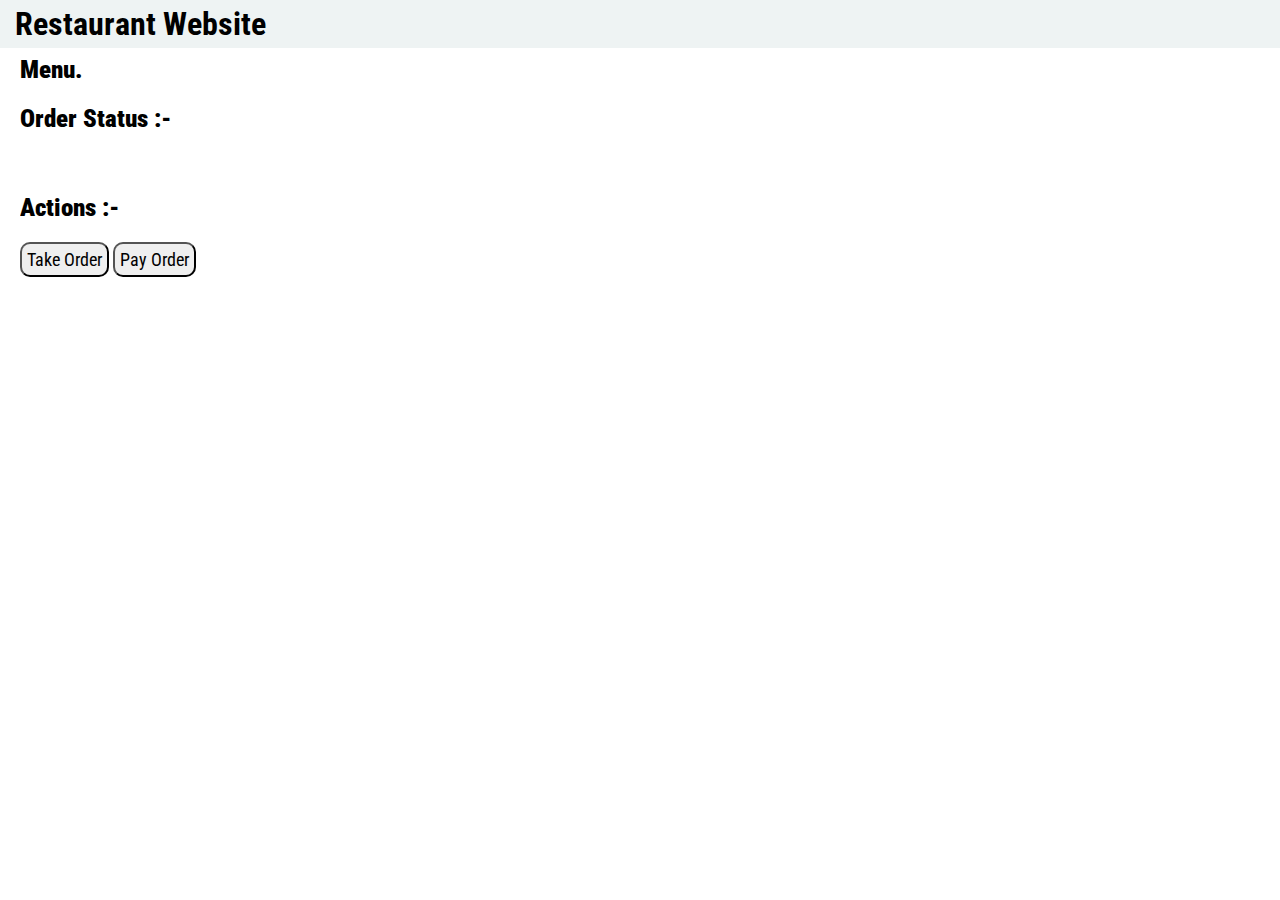
==== index.html @ ed2d0401 "solved project" ====
<!DOCTYPE html>
<html lang="en">
<head>
    <meta charset="UTF-8">
    <meta http-equiv="X-UA-Compatible" content="IE=edge">
    <meta name="viewport" content="width=device-width, initial-scale=1.0">
    <title>Restaurant Webdesign.</title>
    <link rel="stylesheet" href="style.css">
    <link rel="shortcut icon" href="https://encrypted-tbn0.gstatic.com/images?q=tbn:ANd9GcQBe-bCtI_SWMNZsy8lW-mcQU7dj-TIehmt3g&usqp=CAU" type="image/x-icon">
    <link rel="preconnect" href="https://fonts.googleapis.com">
<link rel="preconnect" href="https://fonts.gstatic.com" crossorigin>
<link href="https://fonts.googleapis.com/css2?family=Mulish:ital,wght@0,300;0,400;0,500;0,800;0,900;1,600&family=Roboto+Condensed:wght@300;400&display=swap" rel="stylesheet">
<style>
    *{
        margin: 0px;
        font-family: 'Mulish', sans-serif;
        font-family: 'Roboto Condensed', sans-serif;
    }
</style>
</head>
<body> 
    <header>
        <h1 class="Restaurant">Restaurant Website</h1>
    </header>
    <main>
        <section class="section-1">
        <div class="container">
            <h2 class="Menu-text">Menu.</h2>
           <div id="menu-item">
             <!-- <ol id="menu-list">
                 <li class="list-item">
                     <img src="[data-uri]" alt="">
                     <p class="item-name">cheeseburger</p>
                     <b class="item-price">Price : $ 5.99</b>
                 </li> 
        </ol>-->
           </div>
       </div>
      </section>
      <section class="section-2">
            <h2 class="Order-Status">Order Status :-</h2>
            <p id="order-status">
                <!-- hello -->
            </p>
            <p id="payment-status">
                <!-- pending -->
            </p>
      </section>
      <section class="section-3">
        <h2>Actions :-</h2>
        <button id="order-btn">Take Order</button>
        <button id="pay-btn">Pay Order</button>
      </section>
    </main>
    <script src="script.js"></script>
</body>
</html>
---- style.css ----
header{
    background-color: rgb(238, 243, 243);
    /* position: fixed; */
    position: fixed;
    width: 100%;
    top: 0px;
    z-index: 1;
}
.Restaurant{
    /* border: 1px solid black; */
    padding: 5px;
    /* position: fixed; */
    margin-left: 10px;
}
main{
    margin-top: 55px;
}
h2{
    font-weight: 900;
    font-size: 25px;
    /* margin: 5px; */
}
.menu-list{
    display: grid;
    grid-template-columns: repeat(4 , 1fr);
    gap: 10px;
    list-style-type: none;
    
}
.list-item{
    display: flex;
    flex-direction: column;
    padding: 10px;
    position: relative;
    left: -50px;
    box-shadow: rgba(0, 0, 0, 0.19) 0px 10px 20px, rgba(0, 0, 0, 0.23) 0px 6px 6px;
    /* border: 2px solid black; */
    /* box-shadow: rgba(50, 50, 93, 0.25) 0px 13px 27px -5px, rgba(0, 0, 0, 0.3) 0px 8px 16px -8px; */
}

li > img{
    width: 300px;
    height: 200px;
    border-radius: 10px;
    padding: 5px;
}
li > img:hover{
    transform: scale(1.1);
    cursor: pointer;
}
.item-name{
    font-weight: 800;
    font-size: 18px;
    padding: 5px;
}
.item-price{
    font-weight: 900;
    background-color: rgb(131, 131, 154);
    width: 70px;
    cursor: pointer;
    border-radius: 10px;
    text-align: center;
    padding: 5px;
    color: white;
    margin-left: 5px;
}
.section-1, .section-2, .section-3{
    /* margin-left: 10px; */
    margin: 20px;
}
.section-2 > p{
   padding: 10px;
   font-size: 22px;
   font-weight: 800;
   color: green;
}

.section-3 > button{
    padding: 5px;
    font-size: 18px;
    margin-top: 20px;
    border-radius: 10px;
    cursor: pointer;
}
.section-3 > button:hover{
    transform: scale(1.1);
}
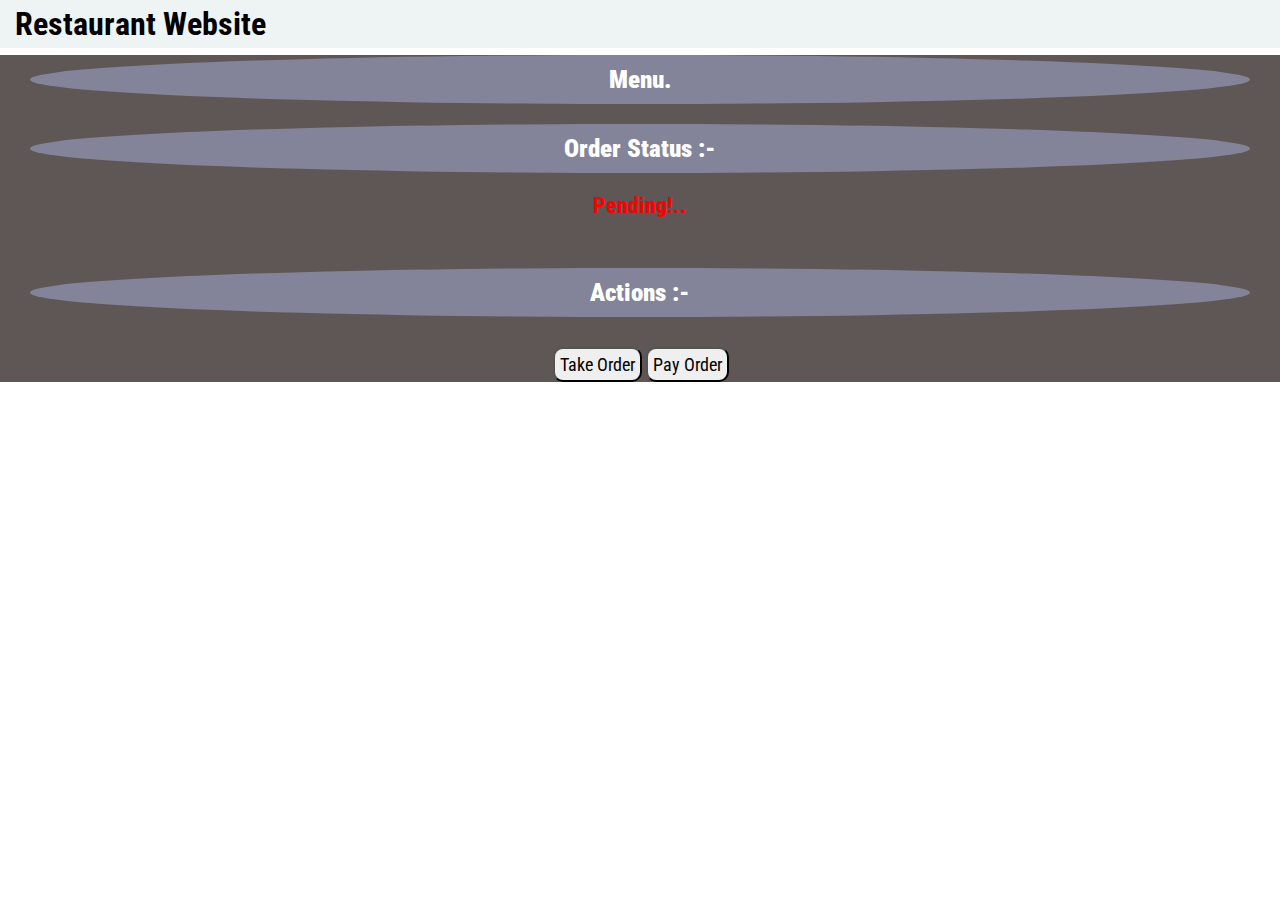
==== commit 0efcba25: "some style" ====
--- a/index.html
+++ b/index.html
@@ -41,6 +41,7 @@
             <h2 class="Order-Status">Order Status :-</h2>
             <p id="order-status">
                 <!-- hello -->
+                Pending!..
             </p>
             <p id="payment-status">
                 <!-- pending -->
--- a/style.css
+++ b/style.css
@@ -14,16 +14,32 @@
 }
 main{
     margin-top: 55px;
+    background-image: url(https://source.unsplash.com/random/1920x1080/?food);
+    background-blend-mode: multiply;
+    background-color: rgba(55, 44, 44, 0.8);
+    background-position: center;
+    background-repeat: no-repeat;
+    background-size: cover;
 }
 h2{
     font-weight: 900;
     font-size: 25px;
+    color: white;
+    text-align: center;
+    padding: 10px;
+    background-color: rgb(131, 131, 154);
+    border-radius: 50%;
+    margin: 10px;
+    padding: 10px;
     /* margin: 5px; */
 }
 .menu-list{
-    display: grid;
-    grid-template-columns: repeat(4 , 1fr);
-    gap: 10px;
+    /* width: 90%; */
+    display: flex;
+    gap: 20px;
+    flex-flow: wrap row;
+    justify-content: space-evenly;
+    align-items: center;
     list-style-type: none;
     
 }
@@ -33,9 +49,9 @@
     padding: 10px;
     position: relative;
     left: -50px;
-    box-shadow: rgba(0, 0, 0, 0.19) 0px 10px 20px, rgba(0, 0, 0, 0.23) 0px 6px 6px;
-    /* border: 2px solid black; */
-    /* box-shadow: rgba(50, 50, 93, 0.25) 0px 13px 27px -5px, rgba(0, 0, 0, 0.3) 0px 8px 16px -8px; */
+    background-color: white;
+    border-radius: 20px;
+    box-shadow:3px 3px 10px 2px grey;
 }
 
 li > img{
@@ -52,13 +68,14 @@
     font-weight: 800;
     font-size: 18px;
     padding: 5px;
+    text-align: center;
 }
 .item-price{
     font-weight: 900;
     background-color: rgb(131, 131, 154);
-    width: 70px;
+    /* width: 70px; */
     cursor: pointer;
-    border-radius: 10px;
+    border-radius: 30px;
     text-align: center;
     padding: 5px;
     color: white;
@@ -71,8 +88,10 @@
 .section-2 > p{
    padding: 10px;
    font-size: 22px;
+   text-align: center;
    font-weight: 800;
-   color: green;
+   color: red;
+   
 }
 
 .section-3 > button{
@@ -81,6 +100,8 @@
     margin-top: 20px;
     border-radius: 10px;
     cursor: pointer;
+    position: relative;
+    left: 43%
 }
 .section-3 > button:hover{
     transform: scale(1.1);
